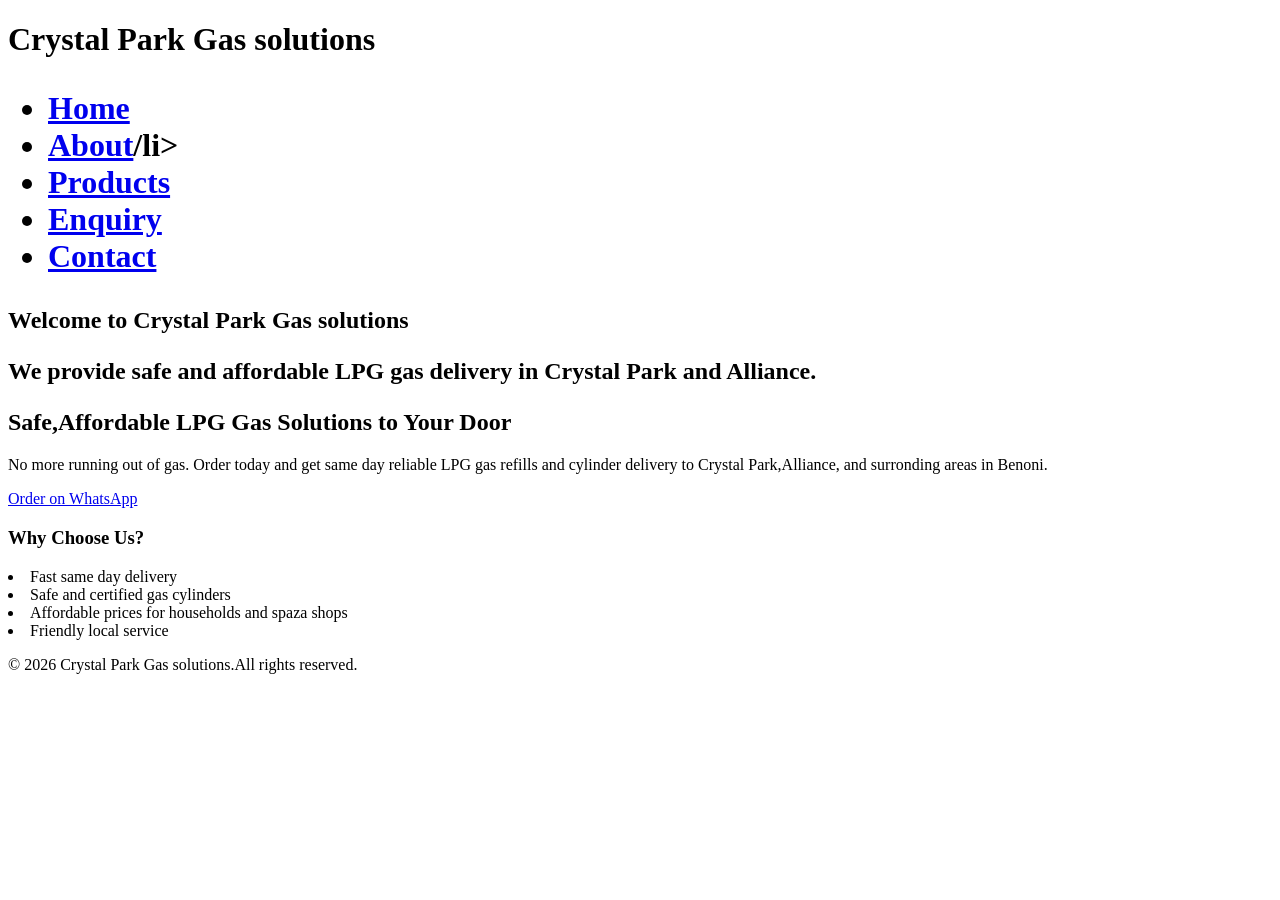
==== index.html @ a73c5ac8 "Add files via upload" ====
<!DOCTYPE HTML>
<html lang= "en">
    <meta charset ="UTF-8">
    <meta name= "viewpoint" content= "width=device-width,intial-scale=1.0">
    <!--Homepage for Crystal Park Gas solutions-->
    <title> Home- Crystal Park Gas solutions</title>
    <link rel="stylesheet" href="css/style.css">
</head>
<body>
    <!--Header section-->
    <header>
        <h1>Crystal Park Gas solutions<h1>
            <nav>
                <ul>
                    <li><a href ="index.html">Home</a></li>
                    <li><a href ="about.html">About</a>/li>
                        <li><a href =" products.html">Products</a></li>
                        <li><a href ="enquiry.html" >Enquiry</a></li>
                            <li><a href = "contact.html">Contact<a></li>
                            </ul>
                        </nav>
                    </header>
                    <!--Main Content-->
                    <main>
                        <section>
                            <h2> Welcome to Crystal Park Gas solutions<h2>
                                <p>We provide safe and affordable LPG gas delivery in Crystal Park and Alliance.</p>
                                <h2>Safe,Affordable LPG Gas Solutions to Your Door</h2>
                                <p>No more running out of gas. Order today and get same day reliable LPG gas refills and cylinder delivery to Crystal Park,Alliance, and surronding areas in Benoni.</p>
                                <a href="https://wa.me/27XXXXXXXXX">Order on WhatsApp</a>
                            </section>
                            <section>
                                <h3>Why Choose Us?</h3>
                                <li>Fast same day delivery</li>
                                <li>Safe and certified gas cylinders</li>
                                <li>Affordable prices for households and spaza shops</li>
                                <li>Friendly local service</li>
                            </ul>
                        </section>
                    </main>
                        <!--Footer Section-->
                        <footer>
                            <p>&copy; 2026 Crystal Park Gas solutions.All rights reserved.</p>
                        </footer>
                    </body>
                    </html>
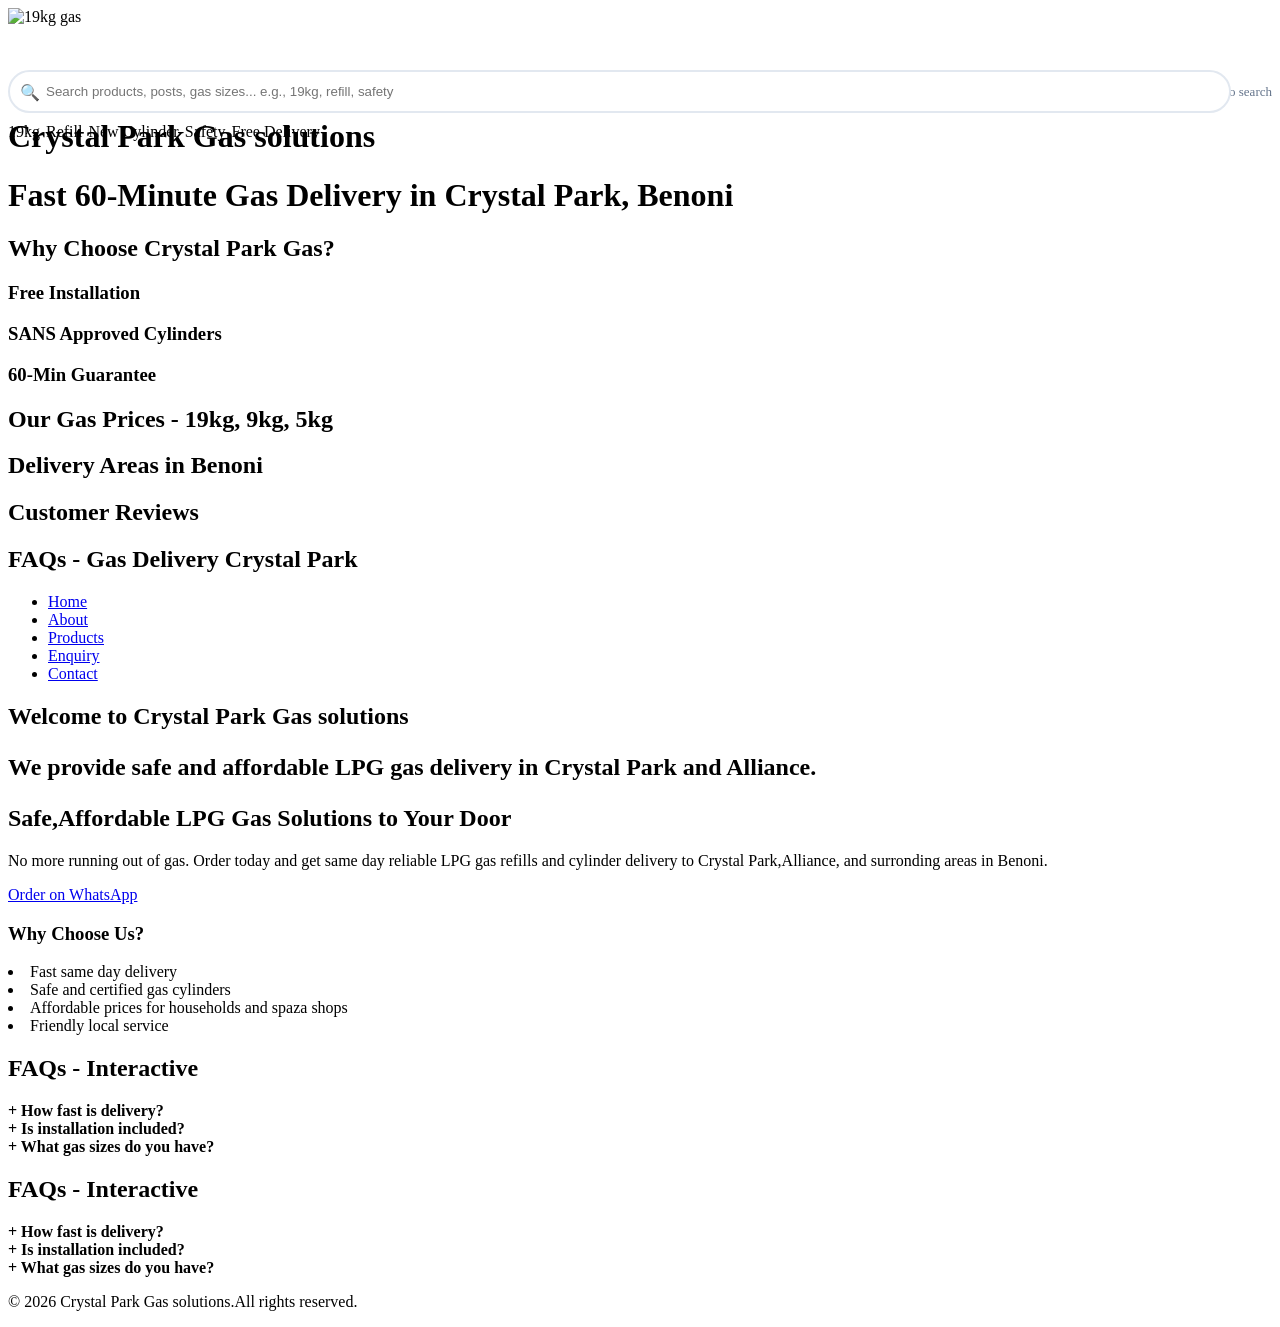
==== commit 265aa73b: "Add files via upload" ====
--- a/index.html
+++ b/index.html
@@ -3,18 +3,146 @@
     <meta charset ="UTF-8">
     <meta name= "viewpoint" content= "width=device-width,intial-scale=1.0">
     <!--Homepage for Crystal Park Gas solutions-->
-    <title> Home- Crystal Park Gas solutions</title>
-    <link rel="stylesheet" href="css/style.css">
+    <title> Home- Crystal Park Gas solutions</title><title>Gas Delivery Crystal Park | 60 Min Delivery Benoni - Crystal Park Gas</title>
+<meta name="description" content="Fast 60-min LPG gas delivery in Crystal Park, Benoni. 19kg R450, 9kg R250, 5kg R180 refill. Free installation, SANS approved. Call 071 234 5678 for instant delivery.">
+    <link rel="stylesheet" href="style.css">
+    <script src="https://code.jquery.com/jquery-3.7.1.min.js"></script>
+</head>
+<!-- PAGE SPEED -->
+<link rel="preload" href="css/style.css" as="style">
+<link rel="preload" href="js/main.js" as="script">
+<link rel="preconnect" href="https://unpkg.com">
+<link rel="dns-prefetch" href="https://unpkg.com">
+
+<!-- Defer non-critical JS -->
+<script src="js/products.js" defer></script>
+<script src="js/main.js" defer></script>
+
+<!-- Images: Add loading="lazy" + width/height to ALL -->
+<img src="images/19kg.jpg" loading="lazy" width="600" height="400" alt="19kg gas">
+<head>
+  <meta charset="UTF-8">
+  <meta name="viewport" content="width=device-width, initial-scale=1.0">
+  
+  <!-- PRIMARY SEO -->
+  <title>Crystal Park Gas - 60 Min Gas Delivery Benoni | 19kg 9kg 5kg</title>
+  <meta name="description" content="Fast 60-min LPG gas delivery in Crystal Park, Benoni. 19kg R450, 9kg R250, 5kg R180 refill. Free installation, SANS approved. Call 071 234 5678">
+  <meta name="keywords" content="gas delivery Crystal Park, Benoni gas, 19kg gas refill, LPG Benoni, Crystal Park Gas, gas bottle Benoni">
+  <meta name="author" content="Crystal Park Gas">
+  <meta name="robots" content="index, follow">
+  <link rel="canonical" href="https://crystalparkgas.co.za/index.html">
+
+  <!-- OPEN GRAPH - For WhatsApp/Facebook sharing -->
+  <meta property="og:type" content="website">
+  <meta property="og:title" content="Crystal Park Gas - 60 Min Delivery Benoni">
+  <meta property="og:description" content="19kg R450 refill. Free delivery in Crystal Park. SANS certified installation.">
+  <meta property="og:image" content="https://crystalparkgas.co.za/images/og-image.jpg">
+  <meta property="og:url" content="https://crystalparkgas.co.za">
+  <meta property="og:locale" content="en_ZA">
+
+  <!-- TWITTER / X -->
+  <meta name="twitter:card" content="summary_large_image">
+  <meta name="twitter:title" content="Crystal Park Gas - 60 Min Delivery">
+  <meta name="twitter:description" content="Fast gas delivery in Benoni - 19kg, 9kg, 5kg">
+
+  <!-- FAVICON + PERFORMANCE -->
+  <link rel="icon" href="favicon.ico" type="image/x-icon">
+  <link rel="stylesheet" href="css/style.css">
+  
+  <!-- Preload for speed (Core Web Vitals) -->
+  <link rel="preload" href="css/style.css" as="style">
+  <link rel="preconnect" href="https://unpkg.com">
+  
+  <!-- jQuery + Leaflet -->
+  <script src="https://code.jquery.com/jquery-3.7.1.min.js"></script>
+  <link rel="stylesheet" href="https://unpkg.com/leaflet@1.9.4/dist/leaflet.css" />
+  <script src="https://unpkg.com/leaflet@1.9.4/dist/leaflet.js"></script>
+  <script type="application/ld+json">
+{
+  "@context": "https://schema.org",
+  "@type": "LocalBusiness",
+  "name": "Crystal Park Gas",
+  "image": "https://crystalparkgas.co.za/images/shop.jpg",
+  "description": "Fast 60-minute LPG gas delivery in Crystal Park, Benoni. SANS approved cylinders.",
+  "address": {
+    "@type": "PostalAddress",
+    "streetAddress": "Crystal Park",
+    "addressLocality": "Benoni",
+    "addressRegion": "Gauteng",
+    "postalCode": "1515",
+    "addressCountry": "ZA"
+  },
+  "geo": {
+    "@type": "GeoCoordinates",
+    "latitude": -26.177,
+    "longitude": 28.320
+  },
+  "url": "https://crystalparkgas.co.za",
+  "telephone": "+27712345678",
+  "priceRange": "R180 - R950",
+  "openingHours": "Mo-Sa 07:00-19:00",
+  "aggregateRating": {
+    "@type": "AggregateRating",
+    "ratingValue": "4.8",
+    "reviewCount": "127"
+  },
+  "hasOfferCatalog": {
+    "@type": "OfferCatalog",
+    "name": "Gas Products",
+    "itemListElement": [
+      { "@type": "Offer", "itemOffered": { "@type": "Product", "name": "19kg Gas Refill" }, "price": "450", "priceCurrency": "ZAR" },
+      { "@type": "Offer", "itemOffered": { "@type": "Product", "name": "9kg Gas Refill" }, "price": "250", "priceCurrency": "ZAR" }
+    ]
+  }
+}
+</script>
 </head>
 <body>
+    <div id="progress-bar"></div>
     <!--Header section-->
     <header>
-        <h1>Crystal Park Gas solutions<h1>
+        <!-- GLOBAL SEARCH - Put this in header or top section -->
+<div class="card" style="position:sticky;top:70px;z-index:10;">
+  <div style="display:flex;gap:10px;align-items:center;flex-wrap:wrap;">
+    <div style="position:relative;flex:1;min-width:250px;">
+      <span style="position:absolute;left:12px;top:50%;transform:translateY(-50%);">🔍</span>
+      <input type="text" id="globalSearch" placeholder="Search products, posts, gas sizes... e.g., 19kg, refill, safety" style="width:100%;padding:12px 12px 12px 36px;border-radius:25px;border:2px solid #e2e8f0;">
+      <button id="clearSearch" style="position:absolute;right:10px;top:50%;transform:translateY(-50%);background:#f1f5f9;border:none;width:24px;height:24px;border-radius:50%;cursor:pointer;display:none;">✕</button>
+    </div>
+    <div id="searchStats" style="font-size:13px;color:#64748b;white-space:nowrap;">Ready to search</div>
+  </div>
+  <div id="searchTags" style="display:flex;gap:6px;margin-top:10px;flex-wrap:wrap;">
+    <span class="search-tag" data-q="19kg">19kg</span>
+    <span class="search-tag" data-q="refill">Refill</span>
+    <span class="search-tag" data-q="new">New Cylinder</span>
+    <span class="search-tag" data-q="safety">Safety</span>
+    <span class="search-tag" data-q="free">Free Delivery</span>
+  </div>
+</div>
+
+<div id="noResults" style="display:none;text-align:center;padding:40px;" class="card">
+  <div style="font-size:48px;">😕</div>
+  <h3>No results for "<span id="noResultsQuery"></span>"</h3>
+  <p>Try: 19kg, 9kg, 5kg, refill, safety, delivery</p><p>Looking for <a href="gas-prices-benoni.html">19kg gas refill for R450</a> in Crystal Park? 
+We offer <a href="gas-bottles-benoni.html#9kg">9kg gas at R250</a> and 
+<a href="contact.html">free 60-min delivery in Crystal Park</a>. 
+See our <a href="installations-gallery.html">SANS approved installations</a>.</p>
+  <button id="resetSearch" class="btn-secondary" style="margin-top:10px;">Clear Search</button>
+</div>
+        <h1>Crystal Park Gas solutions<h1><h1>Fast 60-Minute Gas Delivery in Crystal Park, Benoni</h1>
+  <h2>Why Choose Crystal Park Gas?</h2>
+    <h3>Free Installation</h3>
+    <h3>SANS Approved Cylinders</h3>
+    <h3>60-Min Guarantee</h3>
+  <h2>Our Gas Prices - 19kg, 9kg, 5kg</h2>
+  <h2>Delivery Areas in Benoni</h2>
+  <h2>Customer Reviews</h2>
+  <h2>FAQs - Gas Delivery Crystal Park</h2>
             <nav>
                 <ul>
                     <li><a href ="index.html">Home</a></li>
-                    <li><a href ="about.html">About</a>/li>
-                        <li><a href =" products.html">Products</a></li>
+                    <li><a href ="about.html">About</a></li>
+                        <li><a href ="product.html">Products</a></li>
                         <li><a href ="enquiry.html" >Enquiry</a></li>
                             <li><a href = "contact.html">Contact<a></li>
                             </ul>
@@ -38,9 +166,30 @@
                             </ul>
                         </section>
                     </main>
+                    <section class="section">
+  <div class="container">
+    <h2>FAQs - Interactive</h2>
+    <div class="faq">
+      <div class="card faq-item"><div class="faq-question" style="cursor:pointer;font-weight:600;">+ How fast is delivery?</div><div class="faq-answer" style="display:none;padding-top:10px;">We deliver in 60 minutes inside Crystal Park, Benoni.</div></div>
+      <div class="card faq-item"><div class="faq-question" style="cursor:pointer;font-weight:600;">+ Is installation included?</div><div class="faq-answer" style="display:none;padding-top:10px;">Yes, free safe SANS certified installation.</div></div>
+      <div class="card faq-item"><div class="faq-question" style="cursor:pointer;font-weight:600;">+ What gas sizes do you have?</div><div class="faq-answer" style="display:none;padding-top:10px;">5kg, 9kg, 19kg - both refill and new cylinders.</div></div>
+    </div>
+  </div>
+</section>
+<section class="section">
+  <div class="container">
+    <h2>FAQs - Interactive</h2>
+    <div class="faq">
+      <div class="card faq-item"><div class="faq-question" style="cursor:pointer;font-weight:600;">+ How fast is delivery?</div><div class="faq-answer" style="display:none;padding-top:10px;">We deliver in 60 minutes inside Crystal Park, Benoni.</div></div>
+      <div class="card faq-item"><div class="faq-question" style="cursor:pointer;font-weight:600;">+ Is installation included?</div><div class="faq-answer" style="display:none;padding-top:10px;">Yes, free safe SANS certified installation.</div></div>
+      <div class="card faq-item"><div class="faq-question" style="cursor:pointer;font-weight:600;">+ What gas sizes do you have?</div><div class="faq-answer" style="display:none;padding-top:10px;">5kg, 9kg, 19kg - both refill and new cylinders.</div></div>
+    </div>
+  </div>
+</section>
                         <!--Footer Section-->
                         <footer>
                             <p>&copy; 2026 Crystal Park Gas solutions.All rights reserved.</p>
                         </footer>
+                        <script src="js/main.js"></script>
                     </body>
                     </html>
